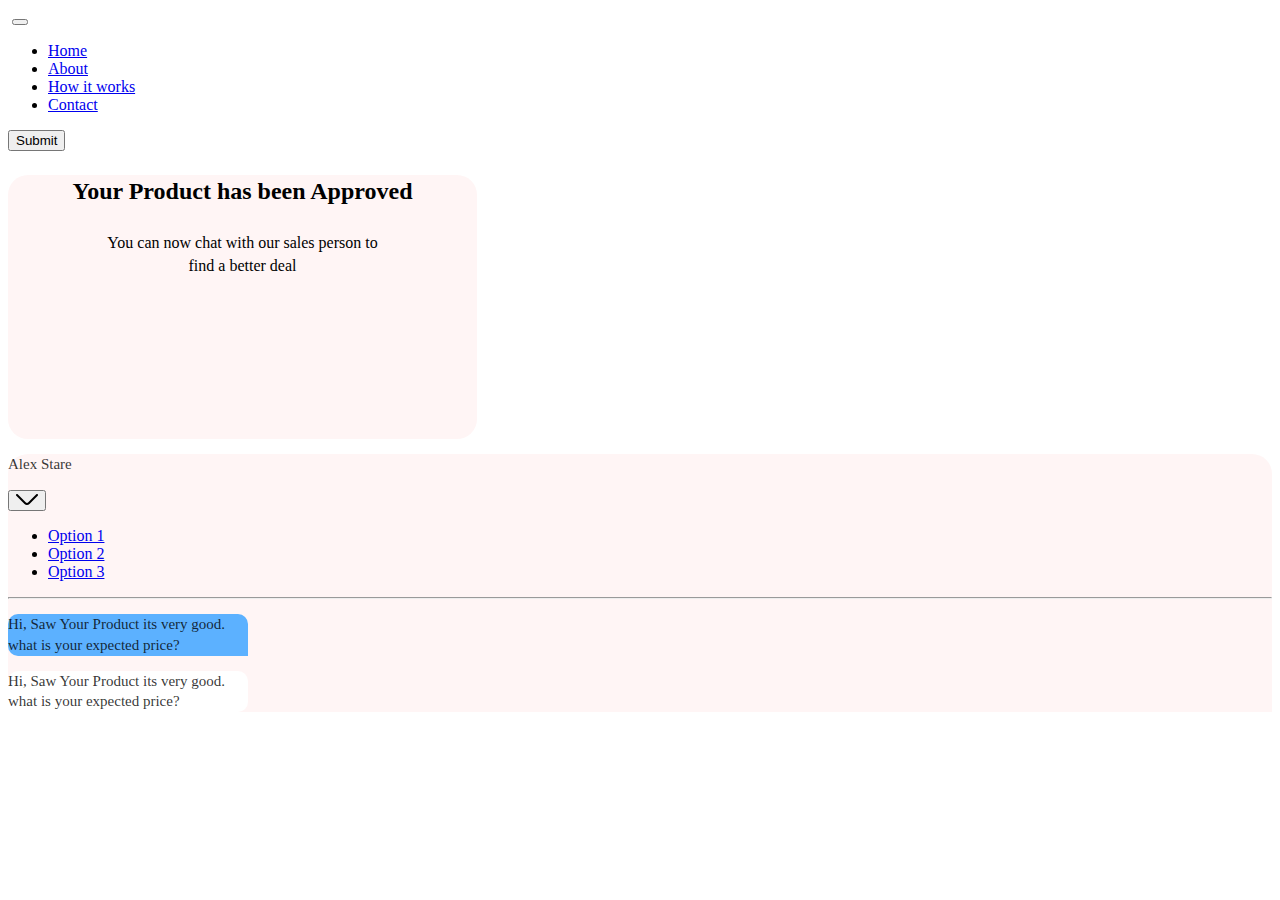
==== chat.html @ 056a2fce "2nd commit" ====
<!DOCTYPE html>
<html lang="en">
  <head>
    <!-- Required meta tags -->
    <meta charset="utf-8" />
    <meta name="viewport" content="width=device-width, initial-scale=1" />

    <!-- Bootstrap CSS -->
    <link
      href="https://cdn.jsdelivr.net/npm/bootstrap@5.0.2/dist/css/bootstrap.max.css"
      rel="stylesheet"
      integrity="sha384-EVSTQN3/azprG1Anm3QDgpJLIm9Nao0Yz1ztcQTwFspd3yD65VohhpuuCOmLASjC"
      crossorigin="anonymous"
    />
    <!-- Customized CSS -->
    <link rel="stylesheet" href="Asset/css/style.css" />

    <!-- Website Title -->
    <title>E-Purchase</title>
    <style>
      .notification {
        background: #fff5f5;
        border-radius: 20px;
        width: 469px;
        height: 264px;
      }
      .f1 {
        font-family: "Outfit";
        font-style: normal;
        font-weight: 700;
        font-size: 24px;
        line-height: 139.02%;

        /* or 33px */
        text-align: center;

        color: #000000;
      }

      .f2 {
        font-family: "Outfit";
        font-style: normal;
        font-weight: 400;
        font-size: 16px;
        line-height: 139.02%;
        /* or 22px */

        text-align: center;

        color: #000000;
      }
      .chatBox {
        background: #fff5f5;
        border-radius: 20px 20px 0px 0px;
      }
      .f3 {
        font-family: "Inter";
        font-style: normal;
        font-weight: 600;
        font-size: 24px;
        line-height: 139.02%;
        /* or 33px */

        color: #000000;
      }
      .reciveMessage {
        background: #5cb1ff;
        border-radius: 10px 10px 0px 10px;
        max-width: 240px;
        max-height: 86px;
      }
      .sentMessage {
        background: #fff;
        border-radius: 10px 10px 10px 0px;
        max-width: 240px;
        max-height: 86px;
      }
      .f3 {
        font-family: "Outfit";
        font-style: normal;
        font-weight: 400;
        font-size: 15px;
        line-height: 139.02%;
        /* or 21px */

        color: rgba(0, 0, 0, 0.8);
      }
    </style>
  </head>

  <body>
    <!-- ----------------------------------Main Header-------------------------------- -->
    <header>
      <nav class="navbar navbar-expand-lg navbar-light main__header">
        <div class="container py-2">
          <a class="navbar-brand main__logo" href="#"
            ><img src="Asset/images/E-Purchase.png" alt=""
          /></a>
          <button
            class="navbar-toggler"
            type="button"
            data-bs-toggle="collapse"
            data-bs-target="#navbarSupportedContent"
            aria-controls="navbarSupportedContent"
            aria-expanded="false"
            aria-label="Toggle navigation"
          >
            <span class="navbar-toggler-icon"></span>
          </button>
          <div
            class="collapse navbar-collapse navbar__collapse"
            id="navbarSupportedContent"
          >
            <ul class="navbar-nav navbar__nav me-auto mb-2 mb-lg-0">
              <li class="nav-item">
                <a
                  class="nav-link nav__link active"
                  aria-current="page"
                  href="#"
                  >Home</a
                >
              </li>
              <li class="nav-item">
                <a class="nav-link nav__link" href="#">About</a>
              </li>
              <li class="nav-item">
                <a class="nav-link nav__link" href="#">How it works</a>
              </li>
              <li class="nav-item">
                <a class="nav-link nav__link" href="#">Contact</a>
              </li>
            </ul>
            <div>
              <button class="btn main__button">Submit</button>
            </div>
          </div>
        </div>
      </nav>
    </header>

    <!-- Main Container -->
    <div class="container pt-5">
      <div class="row">
        <div class="col-md-7">
          <div
            class="notification d-flex flex-column justify-content-center align-items-center"
          >
            <p class="f1">Your Product has been Approved</p>
            <p class="f2 mt-5">
              You can now chat with our sales person to <br />
              find a better deal
            </p>
          </div>
        </div>
        <div class="col-md-5">
          <div class="chatBox px-3">
            <div class="chatHeader px-2 py-2 d-flex justify-content-between">
              <div></div>
              <p class="f3">Alex Stare</p>
              <div class="dropdown">
                <button
                  class="btn"
                  type="button"
                  id="dropdownMenuButton"
                  data-bs-toggle="dropdown"
                  aria-expanded="false"
                >
                  <svg
                    width="22"
                    height="11"
                    viewBox="0 0 22 11"
                    fill="none"
                    xmlns="http://www.w3.org/2000/svg"
                  >
                    <path
                      d="M21 1L12.7677 9.2677C11.7955 10.2441 10.2045 10.2441 9.23232 9.2677L1 1"
                      stroke="black"
                      stroke-width="2"
                      stroke-miterlimit="10"
                      stroke-linecap="round"
                      stroke-linejoin="round"
                    />
                  </svg>
                </button>
                <ul class="dropdown-menu" aria-labelledby="dropdownMenuButton">
                  <li><a class="dropdown-item" href="#">Option 1</a></li>
                  <li><a class="dropdown-item" href="#">Option 2</a></li>
                  <li><a class="dropdown-item" href="#">Option 3</a></li>
                </ul>
              </div>
            </div>

            <hr />
            <div class="chatMessage">
              <div class="recieveBox d-flex justify-content-end my-3">
                <div class="reciveMessage">
                  <p class="f3 w-fit p-3">
                    Hi, Saw Your Product its very good. what is your expected
                    price?
                  </p>
                </div>
              </div>
              <div class="sentBox d-flex justify-content-start my-3">
                <div class="sentMessage">
                  <p class="f3 w-fit p-3">
                    Hi, Saw Your Product its very good. what is your expected
                    price?
                  </p>
                </div>
              </div>
            </div>
          </div>
        </div>
      </div>
    </div>
    <p></p>
    <!-- Bootstrap Bundle with Popper -->
    <script
      src="https://cdn.jsdelivr.net/npm/bootstrap@5.0.2/dist/js/bootstrap.bundle.max.js"
      integrity="sha384-MrcW6ZMFYlzcLA8Nl+NtUVF0sA7MsXsP1UyJoMp4YLEuNSfAP+JcXn/tWtIaxVXM"
      crossorigin="anonymous"
    ></script>
  </body>
</html>
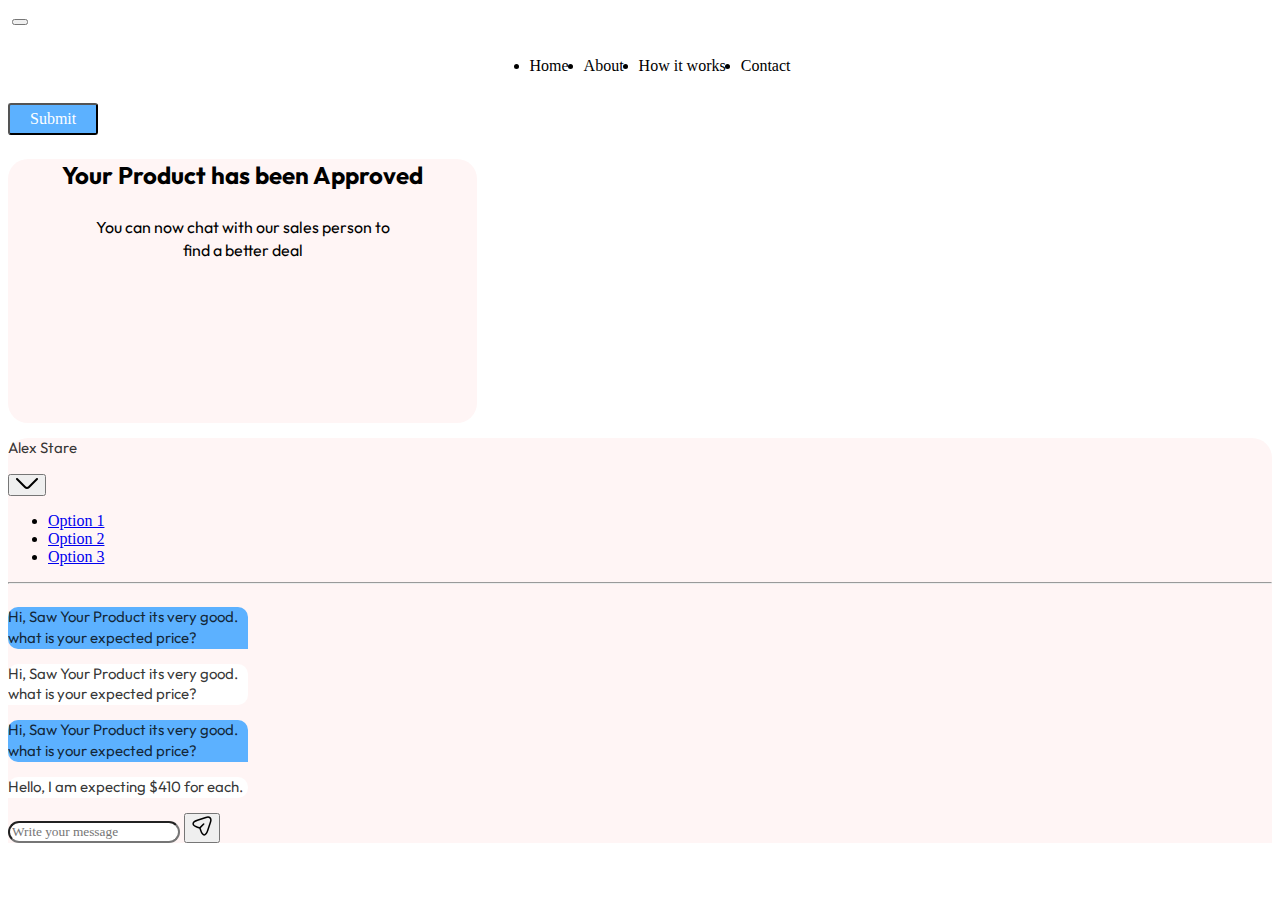
==== commit df89fe7e: "Merge pull request #1 from waqashaider01/danish_ep_branch" ====
--- a/chat.html
+++ b/chat.html
@@ -7,85 +7,17 @@
 
     <!-- Bootstrap CSS -->
     <link
-      href="https://cdn.jsdelivr.net/npm/bootstrap@5.0.2/dist/css/bootstrap.max.css"
+      href="https://cdn.jsdelivr.net/npm/bootstrap@5.0.2/dist/css/bootstrap.min.css"
       rel="stylesheet"
       integrity="sha384-EVSTQN3/azprG1Anm3QDgpJLIm9Nao0Yz1ztcQTwFspd3yD65VohhpuuCOmLASjC"
       crossorigin="anonymous"
     />
     <!-- Customized CSS -->
     <link rel="stylesheet" href="Asset/css/style.css" />
+    <link rel="stylesheet" href="Asset/css/style2.css" />
 
     <!-- Website Title -->
     <title>E-Purchase</title>
-    <style>
-      .notification {
-        background: #fff5f5;
-        border-radius: 20px;
-        width: 469px;
-        height: 264px;
-      }
-      .f1 {
-        font-family: "Outfit";
-        font-style: normal;
-        font-weight: 700;
-        font-size: 24px;
-        line-height: 139.02%;
-
-        /* or 33px */
-        text-align: center;
-
-        color: #000000;
-      }
-
-      .f2 {
-        font-family: "Outfit";
-        font-style: normal;
-        font-weight: 400;
-        font-size: 16px;
-        line-height: 139.02%;
-        /* or 22px */
-
-        text-align: center;
-
-        color: #000000;
-      }
-      .chatBox {
-        background: #fff5f5;
-        border-radius: 20px 20px 0px 0px;
-      }
-      .f3 {
-        font-family: "Inter";
-        font-style: normal;
-        font-weight: 600;
-        font-size: 24px;
-        line-height: 139.02%;
-        /* or 33px */
-
-        color: #000000;
-      }
-      .reciveMessage {
-        background: #5cb1ff;
-        border-radius: 10px 10px 0px 10px;
-        max-width: 240px;
-        max-height: 86px;
-      }
-      .sentMessage {
-        background: #fff;
-        border-radius: 10px 10px 10px 0px;
-        max-width: 240px;
-        max-height: 86px;
-      }
-      .f3 {
-        font-family: "Outfit";
-        font-style: normal;
-        font-weight: 400;
-        font-size: 15px;
-        line-height: 139.02%;
-        /* or 21px */
-
-        color: rgba(0, 0, 0, 0.8);
-      }
-    </style>
   </head>
 
   <body>
@@ -208,6 +140,47 @@
                   </p>
                 </div>
               </div>
+              <div class="recieveBox d-flex justify-content-end my-3">
+                <div class="reciveMessage">
+                  <p class="f3 w-fit p-3">
+                    Hi, Saw Your Product its very good. what is your expected
+                    price?
+                  </p>
+                </div>
+                <span></span>
+              </div>
+              <div class="sentBox d-flex justify-content-start my-3">
+                <div class="sentMessage">
+                  <p class="f3 w-fit p-3">
+                    Hello, I am expecting $410 for each.
+                  </p>
+                </div>
+              </div>
+            </div>
+
+            <div class="writeMessage d-flex justify-content-between my-5 pt-5">
+              <input
+                type="text"
+                class="form-control inpMessage"
+                placeholder="Write your message"
+              />
+              <button class="btn">
+                <svg
+                  width="20"
+                  height="20"
+                  viewBox="0 0 20 20"
+                  fill="none"
+                  xmlns="http://www.w3.org/2000/svg"
+                >
+                  <path
+                    d="M8.10969 11.65L11.6897 8.05997M5.39969 4.31997L13.8897 1.48997C17.6997 0.219971 19.7697 2.29997 18.5097 6.10997L15.6797 14.6C13.7797 20.31 10.6597 20.31 8.75969 14.6L7.91969 12.08L5.39969 11.24C-0.310312 9.33997 -0.310312 6.22997 5.39969 4.31997Z"
+                    stroke="black"
+                    stroke-width="1.5"
+                    stroke-linecap="round"
+                    stroke-linejoin="round"
+                  />
+                </svg>
+              </button>
             </div>
           </div>
         </div>
--- a/Asset/css/style.css
+++ b/Asset/css/style.css
@@ -0,0 +1,482 @@
+@import url("https://fonts.googleapis.com/css2?family=Lobster&family=Outfit&family=Roboto&display=swap");
+
+:root {
+  --color-1: #ffffff;
+  --color-2: #fff5f5;
+  --color-3: #1e1e1e;
+  --color-4: rgba(0, 0, 0, 0.7);
+  --color-5: #000000;
+  --color-6: #5cb1ff;
+  /* --color-7: ;
+  --color-8: ; */
+}
+
+body {
+  font-family: "Lobster", cursive;
+  font-family: "Outfit", sans-serif !important;
+  font-family: "Roboto", sans-serif;
+  font-style: normal;
+  background-color: var(--color-1) !important;
+}
+
+/* ----------------------------------Main Header-------------------------------- */
+.main__header {
+}
+
+.main__logo {
+  width: 40%;
+}
+
+.main__logo img {
+  width: 40%;
+}
+
+.navbar__nav {
+  display: flex;
+  justify-content: center;
+  align-items: center;
+  gap: 15px;
+  padding-top: 15px;
+}
+
+.navbar__nav li a {
+  color: var(--color-5) !important;
+  font-weight: 500;
+  font-size: 16px;
+}
+
+.navbar__nav li {
+  margin-bottom: 10px;
+}
+
+.nav__link {
+  display: inline-block;
+  color: #000;
+  text-decoration: none;
+}
+
+.nav__link::after {
+  content: "";
+  display: block;
+  width: 0;
+  height: 2px;
+  background: #000;
+  transition: width 0.3s;
+}
+
+.nav__link:hover::after {
+  width: 100%;
+  transition: width 0.3s;
+}
+
+.main__button {
+  padding: 5px 20px;
+  background: var(--color-6);
+  color: var(--color-1);
+  font-weight: 500;
+  font-size: 16px;
+  border-radius: 3px;
+}
+
+.main__button:hover {
+  color: var(--color-3);
+  transition: all 0.3s ease-in-out;
+}
+
+.main__button-check:focus + .main__button,
+.main__button:focus {
+  outline: 0;
+  box-shadow: none !important;
+}
+
+
+/* ----------------------------------Main Section-------------------------------- */
+/* ----------------------------------Main Footer-------------------------------- */
+
+/* ----------------------------------Main Section  Start -------------------------------- */
+.homebanner{
+
+
+  width: 100%;
+  height: 95vh;
+
+  background-color:var(--color-2);
+
+}
+.main-content h3{
+  font-family: 'Outfit';
+font-style: normal;
+font-weight: 700;
+font-size: 54px;
+ 
+ 
+
+letter-spacing: 0.035em;
+
+color: #000000;
+}
+
+.main-content p{
+  font-family: 'Outfit';
+font-style: normal;
+font-weight: 400;
+font-size: 16px;
+ 
+text-align: justify;
+
+color: rgba(0, 0, 0, 0.7);
+
+}
+.main-content button{
+ font-family: 'Outfit';
+font-style: normal;
+font-weight: 500;
+font-size: 20px;
+ background: var(--color-6);
+color: #FFFFFF;
+}
+
+.homebanner-img img{
+  width: 100%;
+}
+
+
+
+/*############> About Section Start <######*/
+.aboutmain{
+  text-align: center;
+}
+.aboutmain h3{
+  
+font-family: 'Outfit';
+font-style: normal;
+font-weight: 700;
+font-size: 40px;
+line-height: 145.52%;
+/* or 58px */
+
+
+color: #000000;
+
+}
+
+.aboutmain p{
+  font-family: 'Outfit';
+font-style: normal;
+font-weight: 400;
+font-size: 16px;
+line-height: 202.52%;
+/* or 32px */
+
+text-align: center;
+
+color: rgba(0, 0, 0, 0.7);
+
+}
+
+
+
+/* Work Section Start  */
+.worksection{
+    width: 100%;
+ 
+
+  background-color:var(--color-2);
+
+}
+ 
+
+.work-card{
+  text-align: center;
+
+}
+.work-card img{
+  width: 80px;
+}
+
+.work-card  h3{
+  font-family: 'Outfit';
+font-style: normal;
+font-weight: 600;
+font-size: 24px;
+color: #000000;
+}
+.work-card p{
+  font-family: 'Outfit';
+font-style: normal;
+font-weight: 400;
+font-size: 16px;
+ 
+
+text-align: center;
+
+color: rgba(0, 0, 0, 0.7);
+}
+
+ 
+.getintouch h4{
+  font-family: 'Outfit';
+font-style: normal;
+font-weight: 700;
+font-size: 40px;
+ 
+
+color: #000000;
+}
+.getintouch h5{
+  font-family: 'Outfit';
+font-style: normal;
+font-weight: 600;
+font-size: 24px;
+ 
+
+color: #000000;
+}
+
+.getintouchform input{
+  width:100%;
+padding: 15px;
+border: none ;
+
+background: #FFFFFF;
+box-shadow: 0px 0px 18px -2px rgba(0, 0, 0, 0.1);
+border-radius: 5px;
+
+}
+
+.getintouchform textarea{
+  width:100%;
+padding: 15px;
+border: none ;
+
+background: #FFFFFF;
+box-shadow: 0px 0px 18px -2px rgba(0, 0, 0, 0.1);
+border-radius: 5px;
+
+}
+
+
+.getintouchform textarea::placeholder{
+font-family: 'Outfit';
+font-style: normal;
+font-weight: 400;
+font-size: 18px;
+color: rgba(0, 0, 0, 0.4);
+
+
+}
+
+.getintouchform input::placeholder{
+font-family: 'Outfit';
+font-style: normal;
+font-weight: 400;
+font-size: 18px;
+color: rgba(0, 0, 0, 0.4);
+
+}
+/* ----------------------------------Main Section End -------------------------------- */
+
+/* ----------------------------------Main Footer-------------------------------- */
+.footer-logo img{
+  width: 100px;
+
+}
+.footerlinks a{
+font-family: 'Outfit';
+font-style: normal;
+font-weight: 500;
+font-size: 18px;
+ 
+
+color: #000000;
+
+}
+
+
+
+
+/* ##############>Login Start  <##############*/
+.loginmain{
+background: #FFF5F5;
+box-shadow: 0px 0px 23px rgba(0, 0, 0, 0.07);
+border-radius: 15px;
+}
+
+
+.logincontet h3{
+font-family: 'Inter';
+font-style: normal;
+font-weight: 600;
+font-size: 32px;
+ 
+
+color: #000000;
+
+}
+
+.logincontet p{
+  font-family: 'Inter';
+font-style: normal;
+font-weight: 400;
+font-size: 20px;
+line-height: 24px;
+text-align: center;
+
+color: rgba(0, 0, 0, 0.7);
+
+}
+
+
+
+/* ####################>Form Start<#################  */
+
+@import url('https://fonts.googleapis.com/css2?family=Inter:wght@100;200;300;400;500;600;700;800;900&display=swap');
+
+* {
+    font-family: 'Inter';
+    font-style: normal;
+}
+
+/*  ============ Register Form start =============  */
+.fill_form_title {
+    font-weight: 500;
+    font-size: 24px;
+    line-height: 139.02%;
+    color: #000000;
+}
+
+.form_label_text {
+    font-weight: 400;
+    font-size: 16px;
+    line-height: 139.02%;
+    color: rgba(0, 0, 0, 0.7);
+}
+
+.form_input_formating {
+    border: 0.3px solid rgba(0, 0, 0, 0.7);
+    border-radius: 10px !important;
+    height: 51px;
+}
+
+.form_textarea_formating {
+    border: 0.3px solid rgba(0, 0, 0, 0.7);
+    border-radius: 10px;
+    height: 100px;
+}
+
+/* -----multiple Files Css start ------- */
+input[type="file"] {
+    display: block;
+}
+
+.imageThumb {
+    max-height: 75px;
+    border: 2px solid;
+    padding: 1px;
+    cursor: pointer;
+}
+
+.pip {
+    display: inline-block;
+    margin: 10px 10px 0 0;
+}
+
+.remove {
+    display: block;
+    background: #444;
+    border: 1px solid black;
+    color: white;
+    text-align: center;
+    cursor: pointer;
+}
+
+.remove:hover {
+    background: white;
+    color: black;
+}
+
+/* -----multiple Files Css end  ------- */
+ 
+/* === Image Area Portion end  =========== */
+.my_submit_btn{
+    width: 98px;
+}
+
+.btncolor-change{
+    background-color: #5CB1FF !important;
+    border-radius: 5px;
+    padding: 10px 24px;
+    font-weight: 400;
+    color: red;
+    font-size: 16px;
+}
+
+
+.uploadregisterimg{
+  
+}
+/* ============ Register Form End =============  */
+
+/* ################>Form End <#############3 */
+
+
+
+
+
+
+/* ###################################Media Query############################## */
+@media only screen and (min-width: 320px) and (max-width: 576px) {
+  /* Styles */
+}
+
+@media only screen and (max-width: 992px) {
+
+
+
+  .homebanner{
+
+
+  width: 100%;
+  height: auto;
+
+}
+
+
+}
+
+@media only screen and (max-width: 767px) {
+  .main__logo {
+    width: 50%;
+  }
+
+  .main__logo img {
+    width: 50%;
+  }
+}
+
+@media only screen and (max-width: 576px) {
+  /* Styles */
+}
+
+@media only screen and (max-width: 320px) {
+  /* Styles */
+}
+
+
+/* Sweet Alert Start  */
+
+.swal2-container.swal2-center>.swal2-popup{
+ background: #FFF5F5;
+ padding-top: 30px !important;  
+ padding-bottom: 30px !important;
+ 
+}
+.swal2-title{
+  padding-top: 40px !important;
+ 
+  font-size: 18px !important;
+}
+.swal2-styled.swal2-confirm{
+  display: none !important;
+}
+
--- a/Asset/css/style2.css
+++ b/Asset/css/style2.css
@@ -0,0 +1,91 @@
+.notification {
+    background: #fff5f5;
+    border-radius: 20px;
+    width: 469px;
+    height: 264px;
+  }
+  .f1 {
+    font-family: "Outfit";
+    font-style: normal;
+    font-weight: 700;
+    font-size: 24px;
+    line-height: 139.02%;
+
+    /* or 33px */
+    text-align: center;
+
+    color: #000000;
+  }
+
+  .f2 {
+    font-family: "Outfit";
+    font-style: normal;
+    font-weight: 400;
+    font-size: 16px;
+    line-height: 139.02%;
+    /* or 22px */
+
+    text-align: center;
+
+    color: #000000;
+  }
+  .chatBox {
+    background: #fff5f5;
+    border-radius: 20px 20px 0px 0px;
+  }
+  .f3 {
+    font-family: "Inter";
+    font-style: normal;
+    font-weight: 600;
+    font-size: 24px;
+    line-height: 139.02%;
+    /* or 33px */
+
+    color: #000000;
+  }
+  .reciveMessage {
+    background: #5cb1ff;
+    border-radius: 10px 10px 0px 10px;
+    max-width: 240px;
+    max-height: 86px;
+    position: relative;
+  }
+  .recieveBox {
+    position: relative;
+  }
+  /* .recieveBox::before {
+    content: "";
+    width: 20px;
+
+    height: 5px;
+    right: 0px;
+    top: 100px;
+    position: absolute;
+    background: #5cb1ff;
+    border-top-right-radius: 500px;
+    border-bottom-right-radius: 0px;
+  } */
+  .sentMessage {
+    background: #fff;
+    border-radius: 10px 10px 10px 0px;
+    max-width: 240px;
+    max-height: 86px;
+  }
+  .f3 {
+    font-family: "Outfit";
+    font-style: normal;
+    font-weight: 400;
+    font-size: 15px;
+    line-height: 139.02%;
+    /* or 21px */
+
+    color: rgba(0, 0, 0, 0.8);
+  }
+  .inpMessage {
+    background: #ffffff;
+    border-radius: 130px;
+  }
+  .chatMessage {
+    max-height: 800px;
+    overflow: auto;
+  }